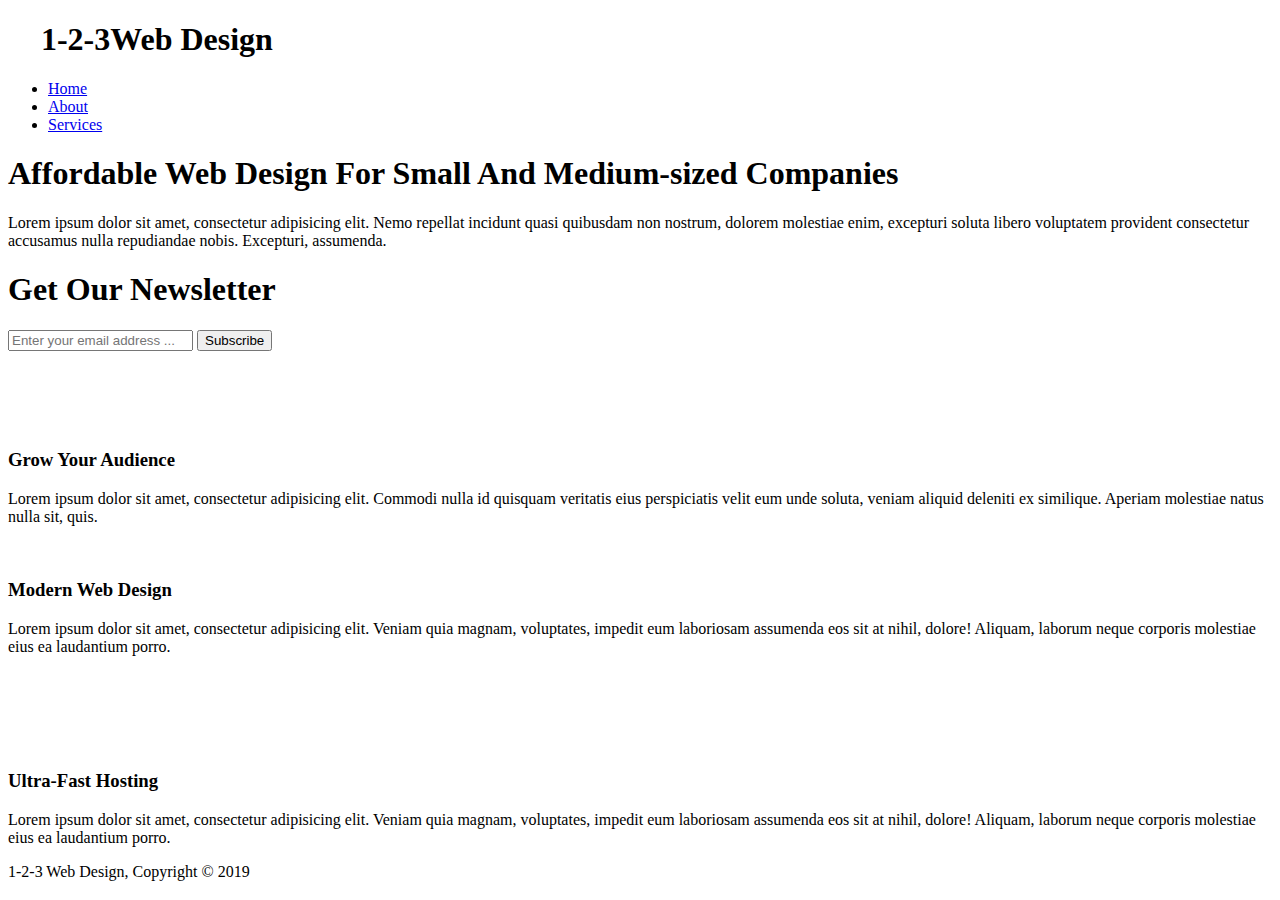
==== 123WebDesign/index.html @ 98fd8080 "Commiting all the required JS and Css files for the project" ====
<!DOCTYPE html>
<html>

<head>
    <meta charset="utf-8">
    <meta name="viewport" content="width=device-width">
    <meta name="description" content="Affordable Web Design For Small And Medium-sized Companies">
    <meta name="author" content="Kshitij Raj">
    <title>1-2-3 Web Design | Welcome</title>
    <link rel="stylesheet" href="./static/css/style.css">
    <link rel="stylesheet" href="./static/css/fontawesome.min.css">
</head>

<body>
    <header>
        <div class="container">
            <div class="branding">
                <h1>
                    <i class="fa fa-rocket"></i>
                    <span class="highlight">1-2-3</span>Web Design
                </h1>
            </div>
            <nav>
                <ul>
                    <li class="current"><a href="./index.html">Home</a></li>
                    <li><a href="about.html">About</a></li>
                    <li><a href="services.html">Services</a></li>
                </ul>
            </nav>
        </div>
    </header>
    <section id="showcase">
        <div class="container">
            <h1>Affordable Web Design For Small And Medium-sized Companies</h1>
            <p>Lorem ipsum dolor sit amet, consectetur adipisicing elit. Nemo repellat incidunt quasi quibusdam non
                nostrum, dolorem molestiae enim, excepturi soluta libero voluptatem provident consectetur accusamus
                nulla repudiandae nobis. Excepturi, assumenda.
            </p>
        </div>
    </section>
    <section id="newsletter">
        <div class="container">
            <h1>Get Our Newsletter</h1>
            <form action="">
                <input type="email" placeholder="Enter your email address ... ">
                <button type="submit" class="button_1">Subscribe</button>
            </form>
        </div>
    </section>
    <section id="boxes">
        <div class="container">
            <div class="box">
                <i class="fa fa-signal fa-5x"></i>
                <h3>Grow Your Audience</h3>
                <p>Lorem ipsum dolor sit amet, consectetur adipisicing elit. Commodi nulla id quisquam veritatis eius
                    perspiciatis velit eum unde soluta, veniam aliquid deleniti ex similique. Aperiam molestiae natus
                    nulla sit, quis.
                </p>
            </div>
            <div class="box">
                <i class="fa fa-photo fa-5x"></i>
                <h3>Modern Web Design</h3>
                <p>Lorem ipsum dolor sit amet, consectetur adipisicing elit. Veniam quia magnam, voluptates, impedit eum
                    laboriosam assumenda eos sit at nihil, dolore! Aliquam, laborum neque corporis molestiae eius ea
                    laudantium porro.
                </p>
            </div>
            <div class="box">
                <i class="fa fa-cube fa-5x"></i>
                <h3>Ultra-Fast Hosting</h3>
                <p>Lorem ipsum dolor sit amet, consectetur adipisicing elit. Veniam quia magnam, voluptates, impedit eum
                    laboriosam assumenda eos sit at nihil, dolore! Aliquam, laborum neque corporis molestiae eius ea
                    laudantium porro.
                </p>
            </div>
        </div>
    </section>
    <footer>
        <p>1-2-3 Web Design, Copyright &copy; 2019</p>
    </footer>
</body>

</html>
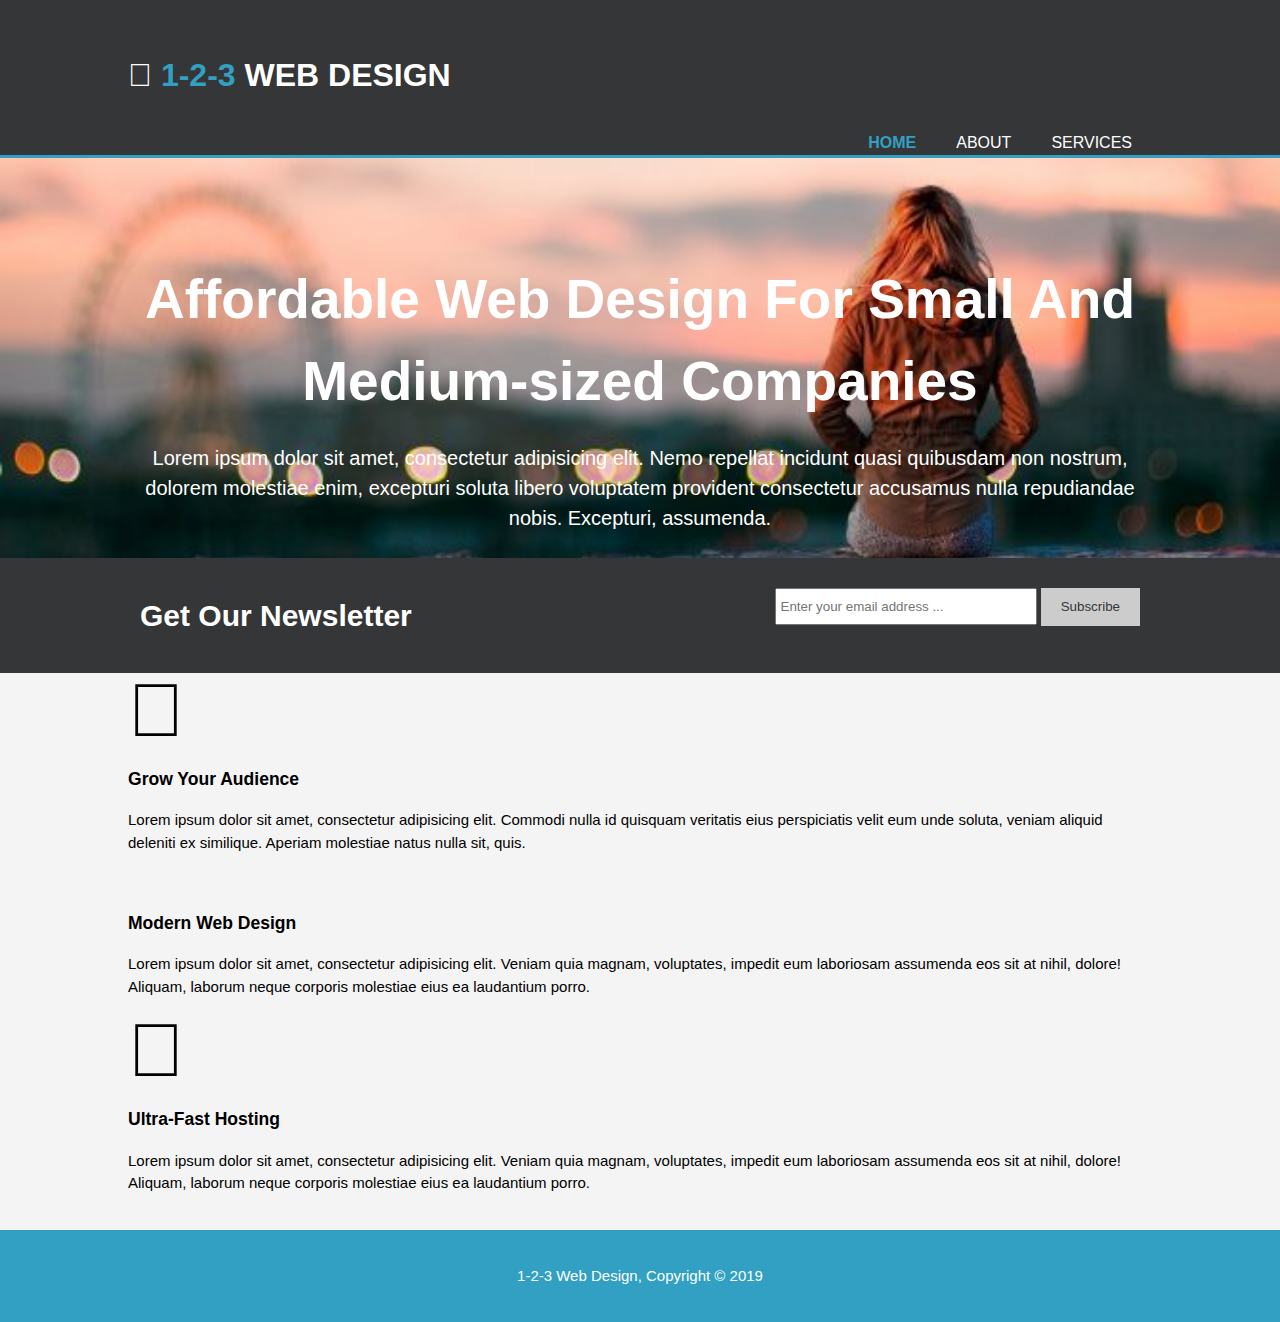
==== commit a30c42e4: "Commiting index.html, about.html, services.html and style.css" ====
--- a/123WebDesign/index.html
+++ b/123WebDesign/index.html
@@ -15,10 +15,12 @@
     <header>
         <div class="container">
             <div class="branding">
-                <h1>
-                    <i class="fa fa-rocket"></i>
-                    <span class="highlight">1-2-3</span>Web Design
-                </h1>
+                <a href="./index.html">
+                    <h1>
+                        <i class="fa fa-rocket"></i>
+                        <span class="highlight">1-2-3&nbsp;</span>Web Design
+                    </h1>
+                </a>  
             </div>
             <nav>
                 <ul>
--- a/123WebDesign/static/css/style.css
+++ b/123WebDesign/static/css/style.css
@@ -0,0 +1,166 @@
+body{
+    font: 15px/1.5 Arial, Helvetica, sans-serif;
+    padding: 0;
+    margin:0;
+    background-color: #f4f4f4;
+  }
+
+  .container{
+    width: 80%;
+    margin: auto;
+    overflow: hidden;
+  }
+
+  ul{
+    margin: 0;
+    padding: 0;
+  }
+
+  /* Header */
+header{
+    background: #353637;
+    color: #ffffff;
+    padding-top: 30px;
+    min-height: 70px;
+    border-bottom: #32a0c2 3px solid;
+  }
+  header a{
+    color: #ffffff;
+    text-decoration: none;
+    text-transform: uppercase;
+    font-size: 16px;
+  }
+  header li{
+    float: left;
+    display: inline;
+    padding: 0 20px 0 20px;
+  }
+  header #branding{
+    float: left;
+  }
+  header #branding h1{
+    margin: 0;
+  }
+  header nav{
+    float: right;
+    margin-top: 10px;
+  }
+  header .highlight, header .current a{
+    color: #32a0c2;
+    font-weight: bold;
+  }
+  header a:hover{
+    color: #cccccc;
+    font-weight: bold;
+  }
+
+  /* Showcase */
+#showcase {
+    min-height: 400px;
+    background:url('../images/headerbg.jpg') no-repeat center;
+    background-size: cover;
+    text-align: center;
+    color: #ffffff;
+  }
+  #showcase h1{
+    margin-top: 100px;
+    font-size: 55px;
+    margin-bottom: 10px;
+  }
+  #showcase p{
+    font-size: 20px;
+  }
+
+  /* Newsletter */
+#newsletter{
+    padding: 15px;
+    color: #ffffff;
+    background: #353637;
+  }
+  #newsletter h1{
+    float: left;
+  }
+  #newsletter form{
+    float: right;
+    margin-top: 15px;
+  }
+  #newsletter input[type="email"]{
+    padding: 4px;
+    height: 25px;
+    width: 250px;
+  }
+  .button_1{
+    height: 38px;
+    background: #cccccc;
+    border: 0;
+    padding-left: 20px;
+    padding-right: 20px;
+    color: #353637;
+  }
+
+  footer{
+    padding: 20px;
+    margin-top: 20px;
+    color: #ffffff;
+    background-color: #32a0c2;
+    text-align: center;
+  }
+
+  @media(max-width: 768px){
+    header #branding,
+    header nav,
+    header nav li,
+    #newsletter h1,
+    #newsletter form,
+    #boxes .box,article#main-col,
+    aside#sidebar {
+      float: none;
+      text-align: center;
+      width: 100%;
+    }
+    header{
+      padding-bottom: 20px;
+    }
+    #showcase h1{
+      margin-top: 40px;
+    }
+    #newsletter button {
+      display: block;
+      width: 100%;
+    }
+    #newsletter form input[type="email"],
+    .contact input,
+    .contact textarea,
+    .contact label
+     {
+      width: 100%;
+      margin-bottom: 5px;
+    }
+  }
+
+  /* Sidebar */
+aside#sidebar{
+    float: right;
+    width: 30%;
+    padding: 5px;
+  }
+  aside#sidebar .contact input, aside#sidebar .contact textarea{
+    width: 90%;
+    padding: 5px;
+  }
+  article#main-col{
+    float: left;
+    width: 65%;
+  }
+
+  /* Services */
+ul#services li{
+    list-style: none;
+    padding: 20px;
+    border: #cccccc solid 1px;
+    margin-bottom: 5px;
+    background: #32a0c2;
+  }
+  ul#services h3{
+    border-bottom: #353637 solid 1px;
+  }